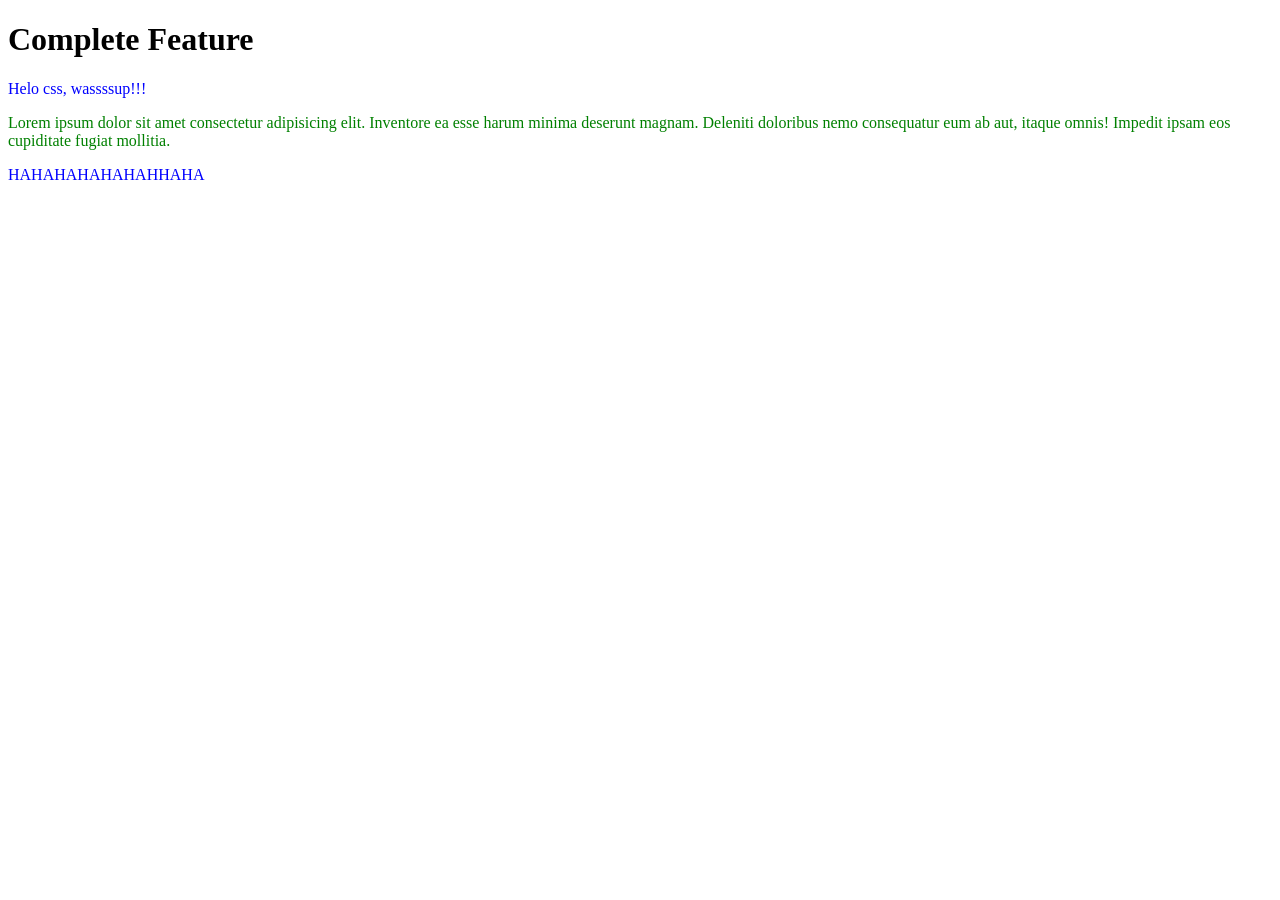
==== CSS/feature.html @ b060aca1 "playing with attribute" ====
<!DOCTYPE html>
<html lang="en">

<head>
    <meta charset="UTF-8">
    <meta name="viewport" content="width=, initial-scale=1.0">
    <title>Document</title>
    <style>
        p {
            color: green;
        }

        #intro {
            color: blue;

        }

        .note {
            color: crimson;

        }
    </style>
</head>

<body>
    <h1> Complete Feature </h1>
    <p id="intro" class="note">Helo css, wassssup!!!</p>
    <p>Lorem ipsum dolor sit amet consectetur adipisicing elit. Inventore ea esse harum minima deserunt magnam. Deleniti
        doloribus nemo consequatur eum ab aut, itaque omnis! Impedit ipsam eos cupiditate fugiat mollitia.</p>
    <p id="intro">HAHAHAHAHAHAHHAHA</p>
</body>

</html>
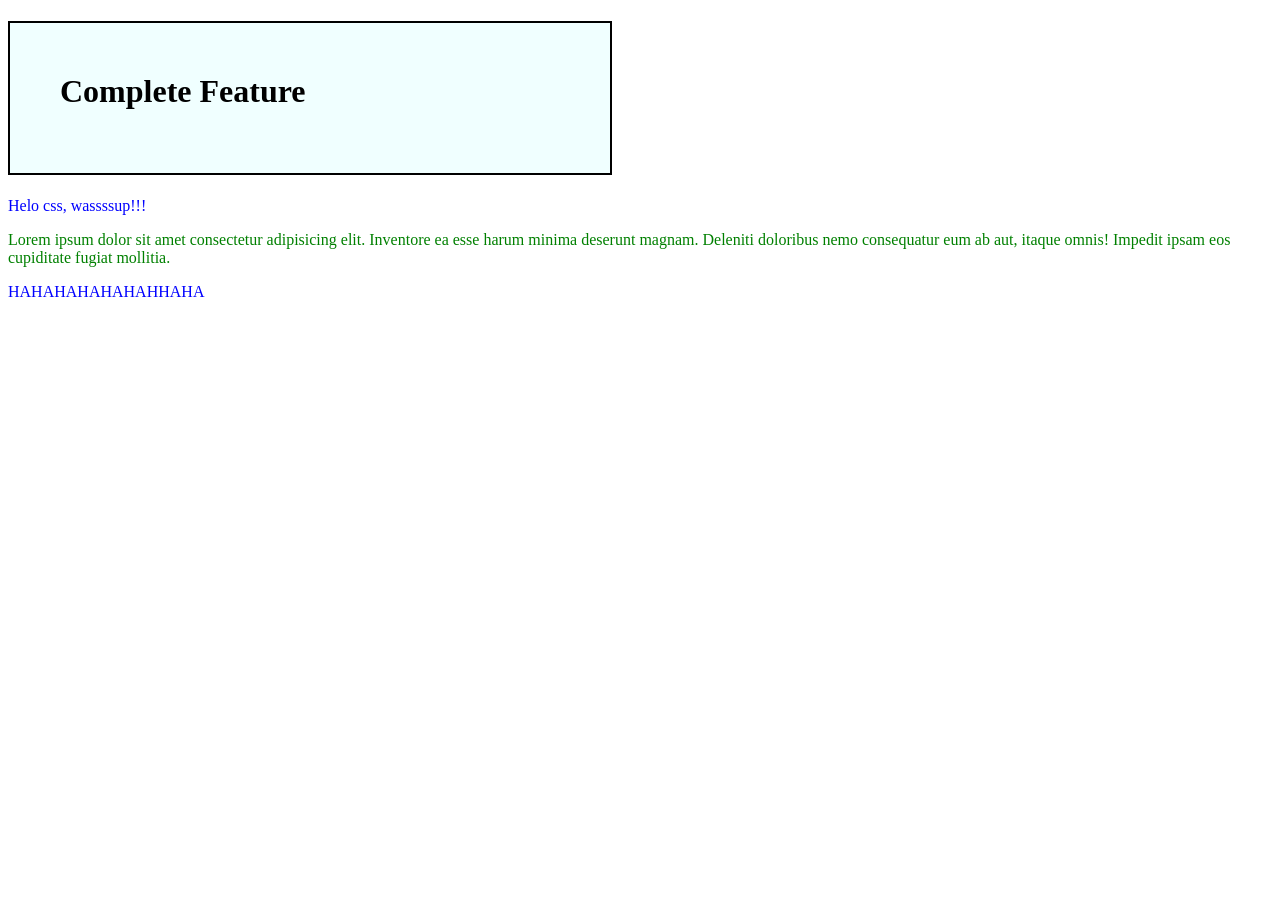
==== commit 31726c83: "done" ====
--- a/CSS/feature.html
+++ b/CSS/feature.html
@@ -6,7 +6,17 @@
     <meta name="viewport" content="width=, initial-scale=1.0">
     <title>Document</title>
     <style>
-        p {
+        #box {
+            width: 500px;
+            height: 50px;
+            padding: 50px;
+            background-color: azure;
+            border: 2px solid black;
+
+
+        }
+
+         p {
             color: green;
         }
 
@@ -23,7 +33,7 @@
 </head>
 
 <body>
-    <h1> Complete Feature </h1>
+    <h1 id="box"> Complete Feature </h1>
     <p id="intro" class="note">Helo css, wassssup!!!</p>
     <p>Lorem ipsum dolor sit amet consectetur adipisicing elit. Inventore ea esse harum minima deserunt magnam. Deleniti
         doloribus nemo consequatur eum ab aut, itaque omnis! Impedit ipsam eos cupiditate fugiat mollitia.</p>
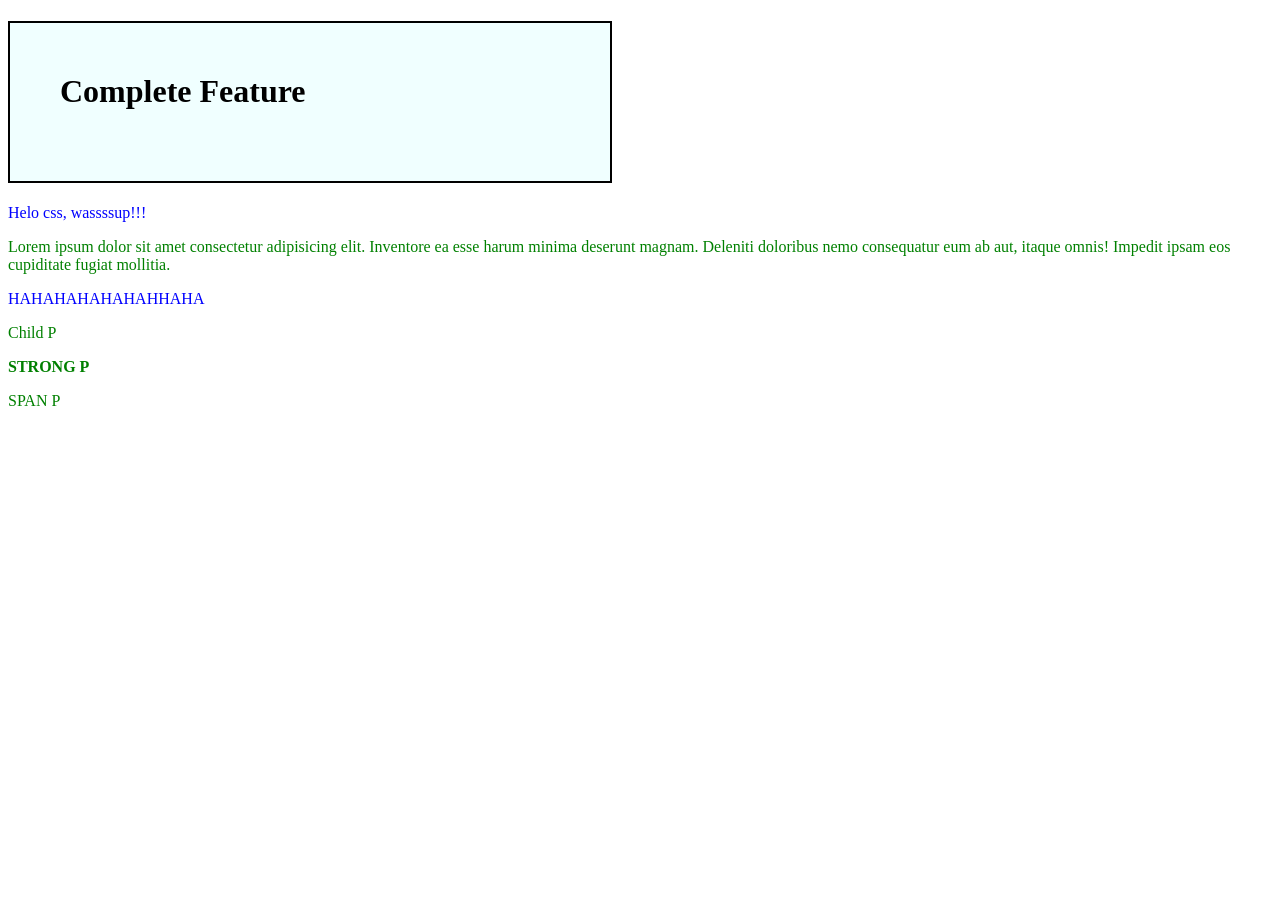
==== commit 2326e3b5: "css" ====
--- a/CSS/feature.html
+++ b/CSS/feature.html
@@ -8,7 +8,7 @@
     <style>
         #box {
             width: 500px;
-            height: 50px;
+            height: 0.6in;
             padding: 50px;
             background-color: azure;
             border: 2px solid black;
@@ -16,7 +16,7 @@
 
         }
 
-         p {
+        p {
             color: green;
         }
 
@@ -38,6 +38,17 @@
     <p>Lorem ipsum dolor sit amet consectetur adipisicing elit. Inventore ea esse harum minima deserunt magnam. Deleniti
         doloribus nemo consequatur eum ab aut, itaque omnis! Impedit ipsam eos cupiditate fugiat mollitia.</p>
     <p id="intro">HAHAHAHAHAHAHHAHA</p>
+    <div>
+        <p>Child P</p>
+        <strong>
+            <p>STRONG P</p>
+        </strong>
+    </div>
+    <div>
+        <span>
+            <p>SPAN P</p>
+        </span>
+    </div>
 </body>
 
 </html>
